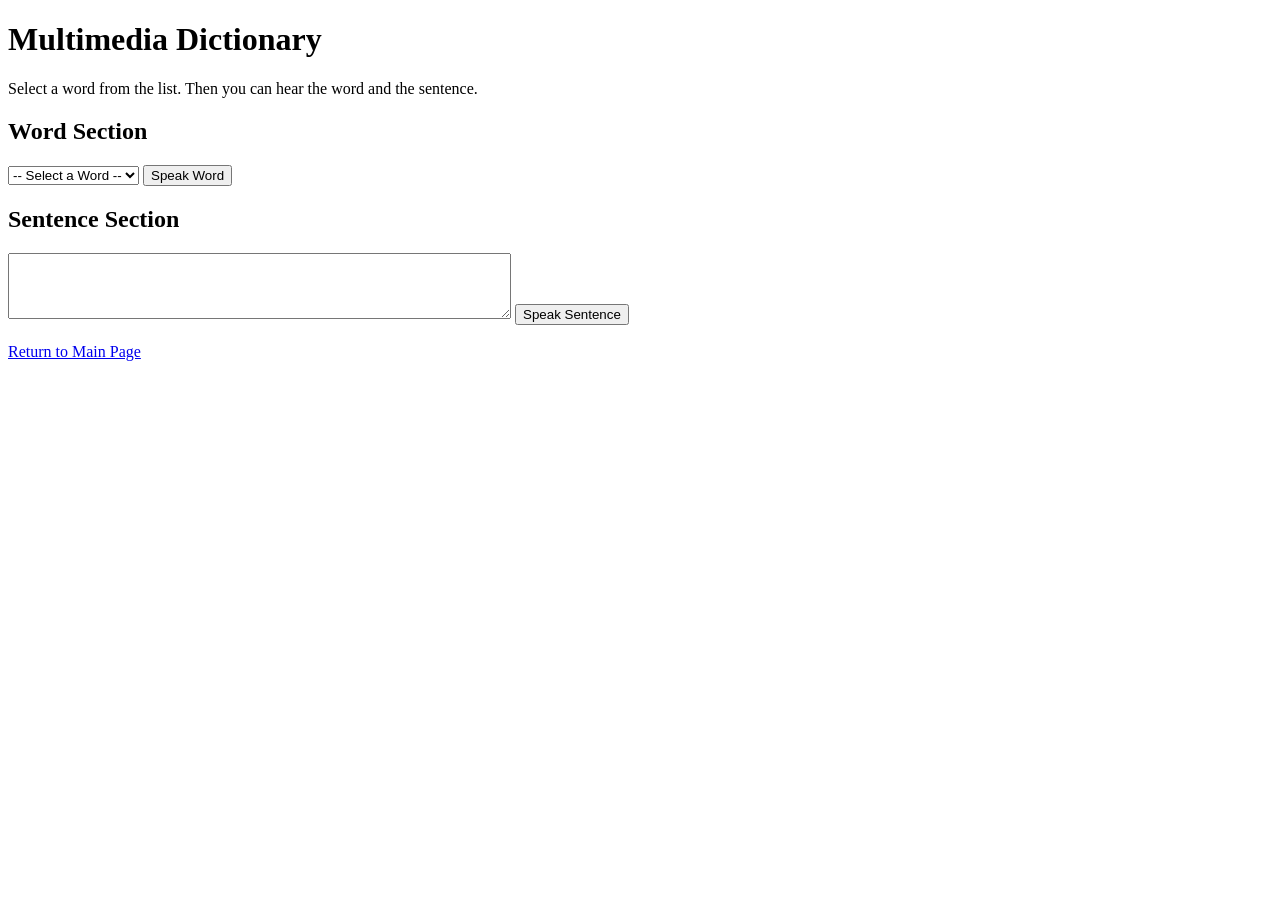
==== dictionary.html @ 32f10627 "Add multimedia dictionary page" ====
<!DOCTYPE html>
<html>
<head>
<title>Multimedia Dictionary</title>
</head>

<body>

<h1>Multimedia Dictionary</h1>

<p>Select a word from the list. Then you can hear the word and the sentence.</p>

<h2>Word Section</h2>

<select id="wordMenu" onchange="showSentence()">
    <option value="">-- Select a Word --</option>
    <option value="Apple" data-sentence="An apple is a fruit that can be red, green, or yellow.">Apple</option>
    <option value="Dog" data-sentence="A dog is a friendly animal that many people keep as a pet.">Dog</option>
    <option value="Book" data-sentence="A book has pages and can help people learn new things.">Book</option>
    <option value="Car" data-sentence="A car is a vehicle that people use to travel from one place to another.">Car</option>
    <option value="School" data-sentence="A school is a place where students go to learn.">School</option>
</select>

<button onclick="speakWord()">Speak Word</button>

<h2>Sentence Section</h2>

<textarea id="sentenceBox" rows="4" cols="60" readonly></textarea>

<button onclick="speakSentence()">Speak Sentence</button>

<br><br>

<a href="index.html">Return to Main Page</a>

<script src="dictionary.js"></script>

</body>
</html>
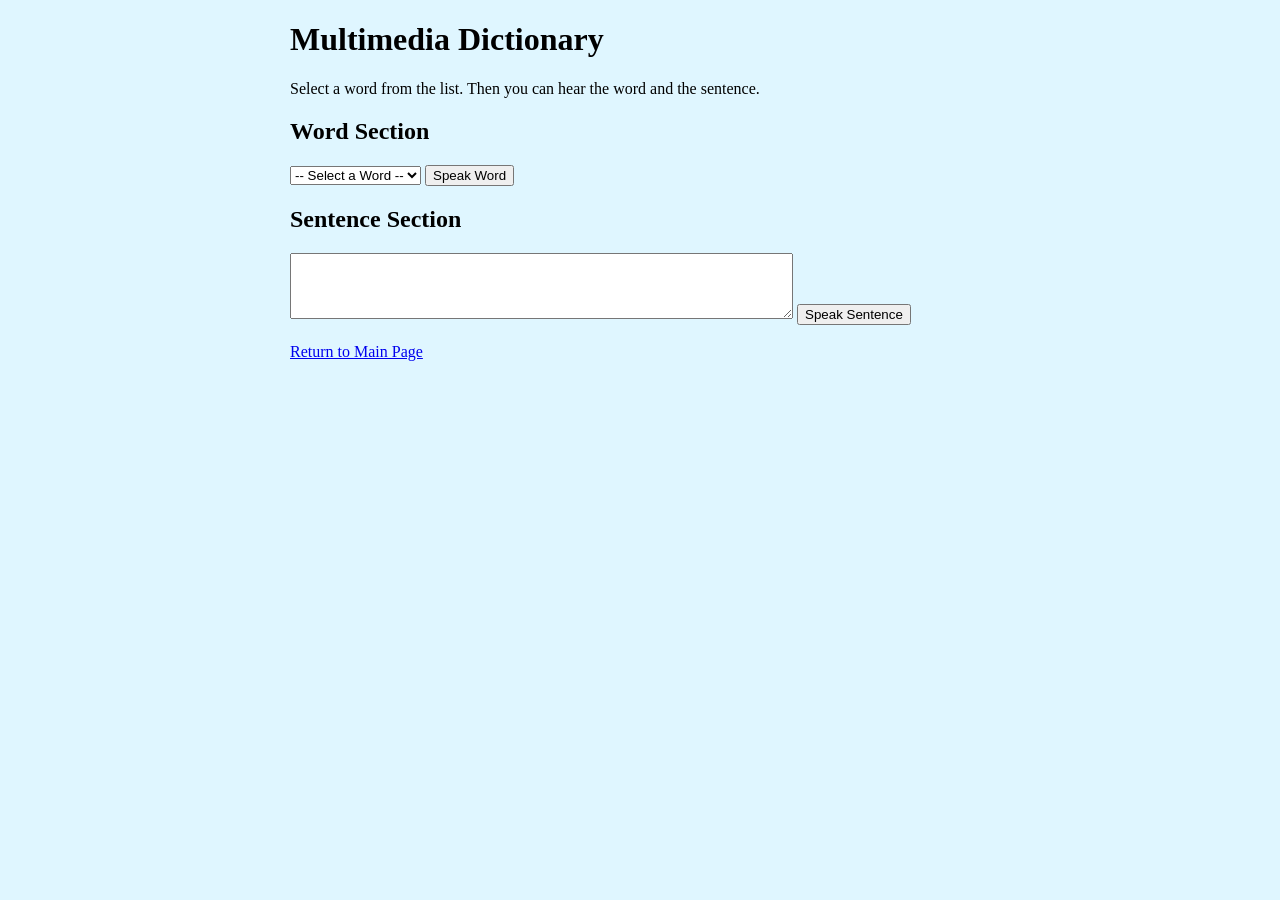
==== commit 7352ab7f: "Add multimedia dictionary page" ====
--- a/dictionary.html
+++ b/dictionary.html
@@ -4,7 +4,9 @@
 <title>Multimedia Dictionary</title>
 </head>
 
-<body>
+<body style="background-color: #dff6ff;">
+
+<div style="width: 700px; margin: auto;">
 
 <h1>Multimedia Dictionary</h1>
 
@@ -35,5 +37,7 @@
 
 <script src="dictionary.js"></script>
 
+</div>
+
 </body>
 </html>
